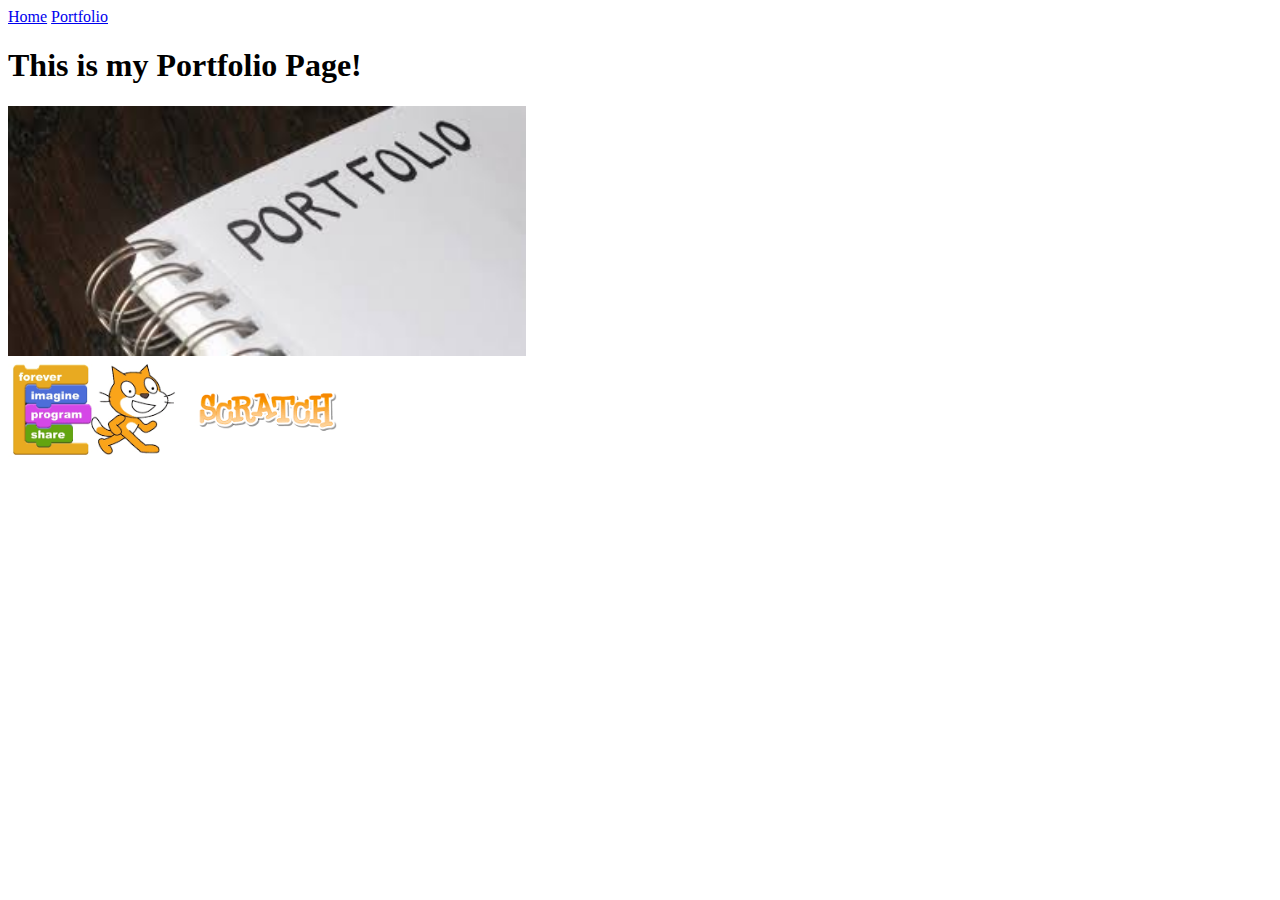
==== portfolio.html @ fbf38c59 "first commit" ====
<!doctype html>
	<html lang="en">
	 <head>
	   <meta charset="utf-8">
	   <title>Portfolio</title>
	 </head>
	 <body>
   <a href="index.html">Home</a>
   <a href="portfolio.html">Portfolio</a>
   <h1>This is my Portfolio Page!</h1>
   <img src="images/portfolio.jpg" height="250">
   <br>
   <a target="_blank" href="https://scratch.mit.edu">
     <img src="images/scratchlogo.png" height="100">
   </a>
	 </body>
	</html>
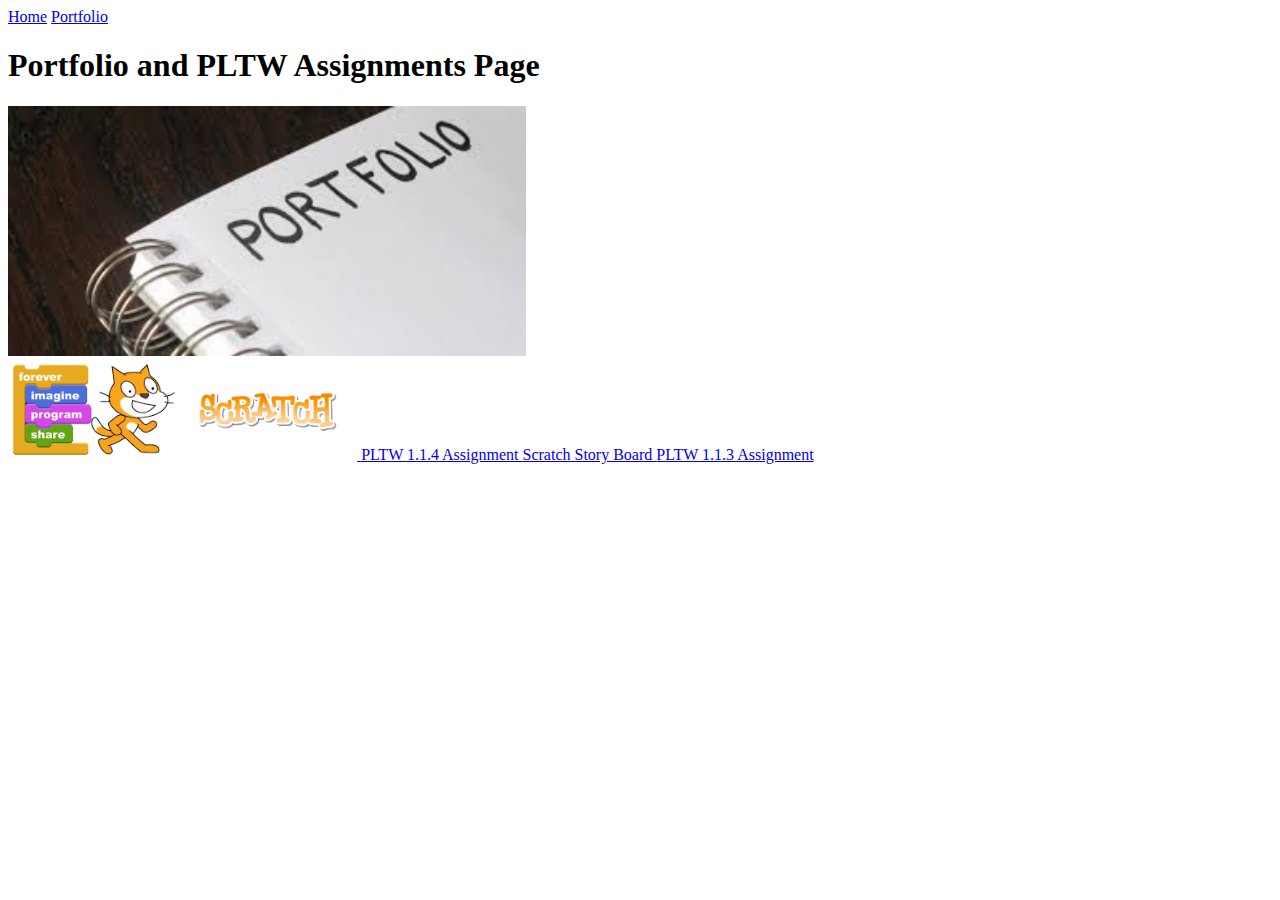
==== commit a0d4472e: "second commit" ====
--- a/portfolio.html
+++ b/portfolio.html
@@ -7,11 +7,17 @@
 	 <body>
    <a href="index.html">Home</a>
    <a href="portfolio.html">Portfolio</a>
-   <h1>This is my Portfolio Page!</h1>
+   <h1>Portfolio and PLTW Assignments Page</h1>
    <img src="images/portfolio.jpg" height="250">
    <br>
-   <a target="_blank" href="https://scratch.mit.edu">
-     <img src="images/scratchlogo.png" height="100">
-   </a>
+       <a target="_blank" href="https://scratch.mit.edu">
+         <img src="images/scratchlogo.png" height="100">
+         </a>
+         <a target="_blank" href="https://scratch.mit.edu/projects/121061943/"> PLTW 1.1.4 Assignment
+           </a>
+         <a target="_blank" href="https://scratch.mit.edu/projects/121375381/"> Scratch Story Board
+           </a>
+         <a target="_blank" href="https://scratch.mit.edu/projects/121057653/"> PLTW 1.1.3 Assignment
+           </a>
 	 </body>
 	</html>
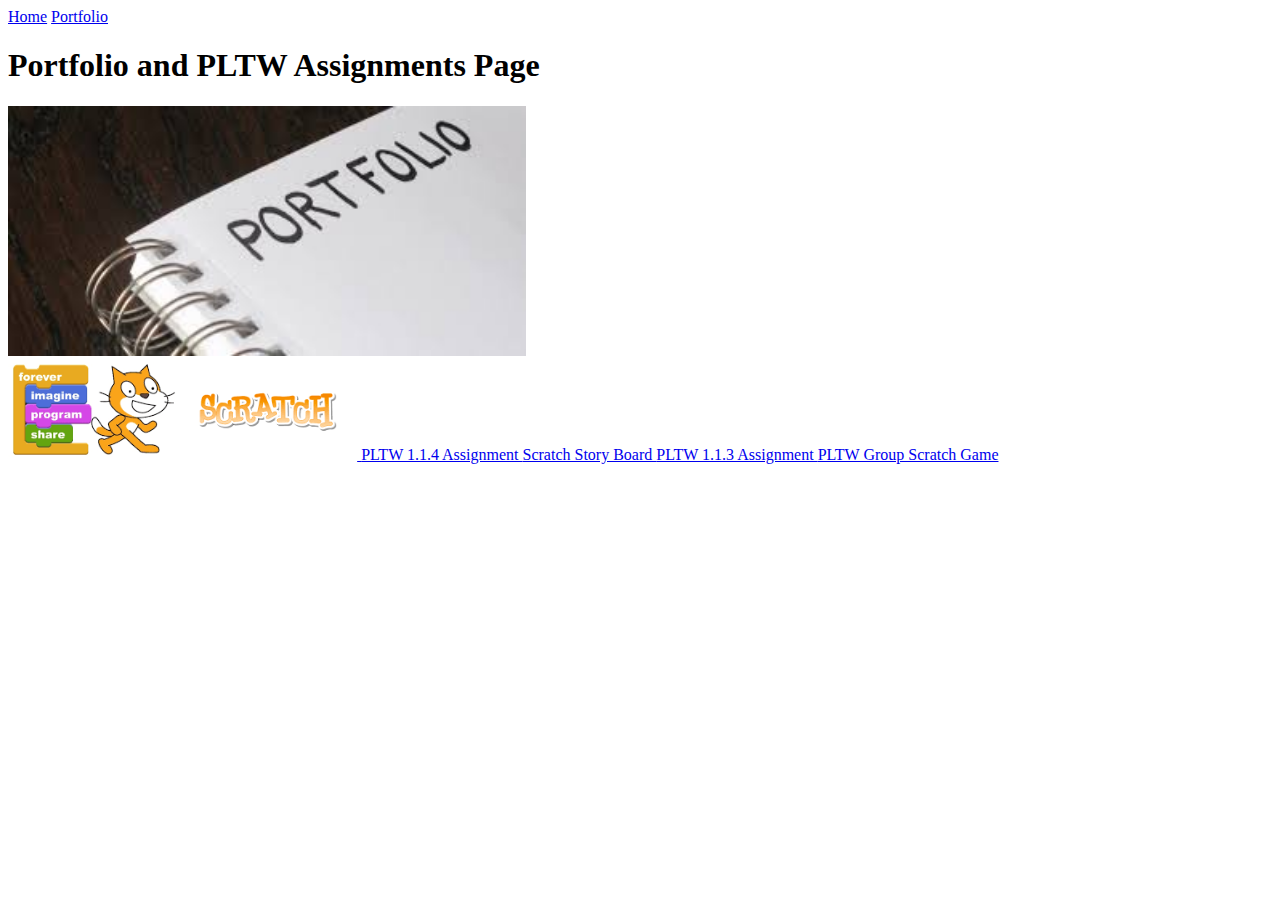
==== commit 97525a61: "third commit" ====
--- a/portfolio.html
+++ b/portfolio.html
@@ -19,5 +19,7 @@
            </a>
          <a target="_blank" href="https://scratch.mit.edu/projects/121057653/"> PLTW 1.1.3 Assignment
            </a>
+         <a target="_blank" href="https://scratch.mit.edu/projects/122338138/"> PLTW Group Scratch Game 
+           </a>
 	 </body>
 	</html>
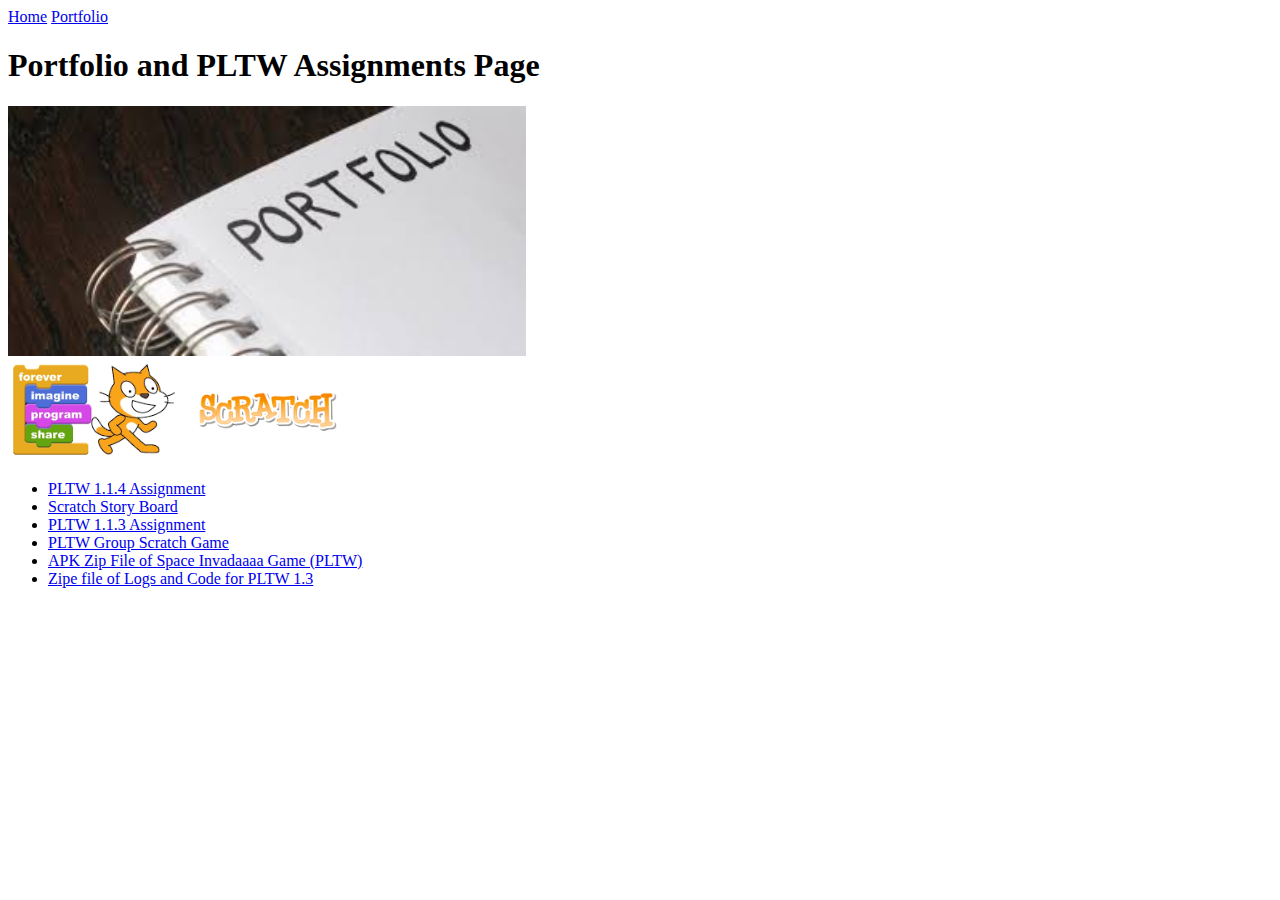
==== commit 745fe92c: "fourth commit" ====
--- a/portfolio.html
+++ b/portfolio.html
@@ -12,14 +12,19 @@
    <br>
        <a target="_blank" href="https://scratch.mit.edu">
          <img src="images/scratchlogo.png" height="100">
-         </a>
-         <a target="_blank" href="https://scratch.mit.edu/projects/121061943/"> PLTW 1.1.4 Assignment
-           </a>
-         <a target="_blank" href="https://scratch.mit.edu/projects/121375381/"> Scratch Story Board
-           </a>
-         <a target="_blank" href="https://scratch.mit.edu/projects/121057653/"> PLTW 1.1.3 Assignment
-           </a>
-         <a target="_blank" href="https://scratch.mit.edu/projects/122338138/"> PLTW Group Scratch Game 
-           </a>
+         <ul>
+         <li> <a target="_blank" href="https://scratch.mit.edu/projects/121061943/"> PLTW 1.1.4 Assignment
+            </a></li>
+         <li> <a target="_blank" href="https://scratch.mit.edu/projects/121375381/"> Scratch Story Board
+           </a></li>
+         <li> <a target="_blank" href="https://scratch.mit.edu/projects/121057653/"> PLTW 1.1.3 Assignment
+           </a></li>
+         <li> <a target="_blank" href="https://scratch.mit.edu/projects/122338138/"> PLTW Group Scratch Game 
+           </a></li>
+         <li> <a target="_blank" href=https://drive.google.com/file/d/0B8HDw4A9EH_GVkVJRUlpZVhrZEU/view?usp=sharing> APK Zip File of Space Invadaaaa Game (PLTW)
+           </a></li>
+         <li> <a target="_blank" href=https://drive.google.com/file/d/0B8HDw4A9EH_GZWZCUmJrSHFiX00/view?usp=sharing> Zipe file of Logs and Code for PLTW 1.3
+           </a></li>
+         </ul>
 	 </body>
 	</html>
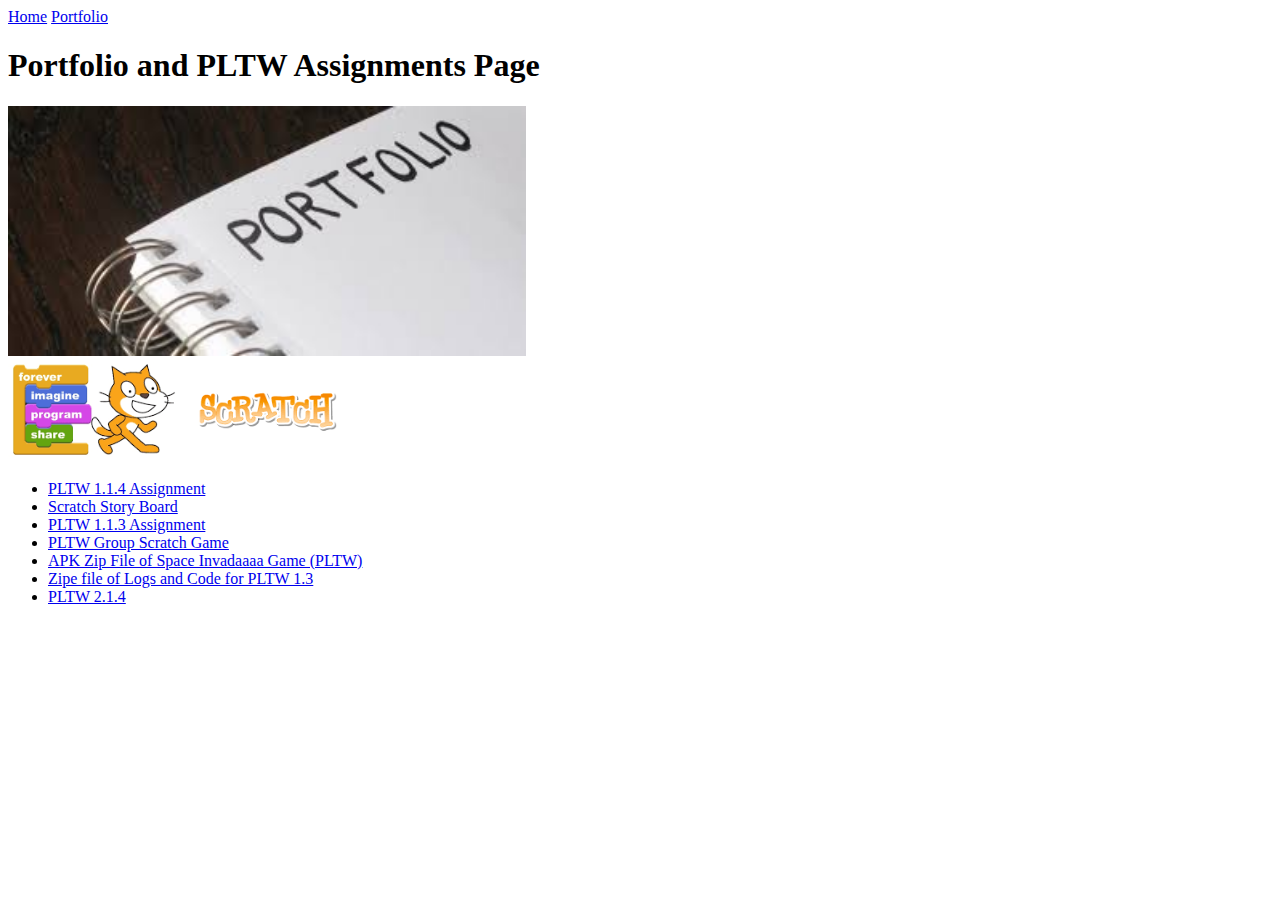
==== commit 4c54bf48: "fifth commit" ====
--- a/portfolio.html
+++ b/portfolio.html
@@ -25,6 +25,7 @@
            </a></li>
          <li> <a target="_blank" href=https://drive.google.com/file/d/0B8HDw4A9EH_GZWZCUmJrSHFiX00/view?usp=sharing> Zipe file of Logs and Code for PLTW 1.3
            </a></li>
+         <li> <a target="_blank" href=214/school.html>PLTW 2.1.4</a></li>
          </ul>
 	 </body>
 	</html>
